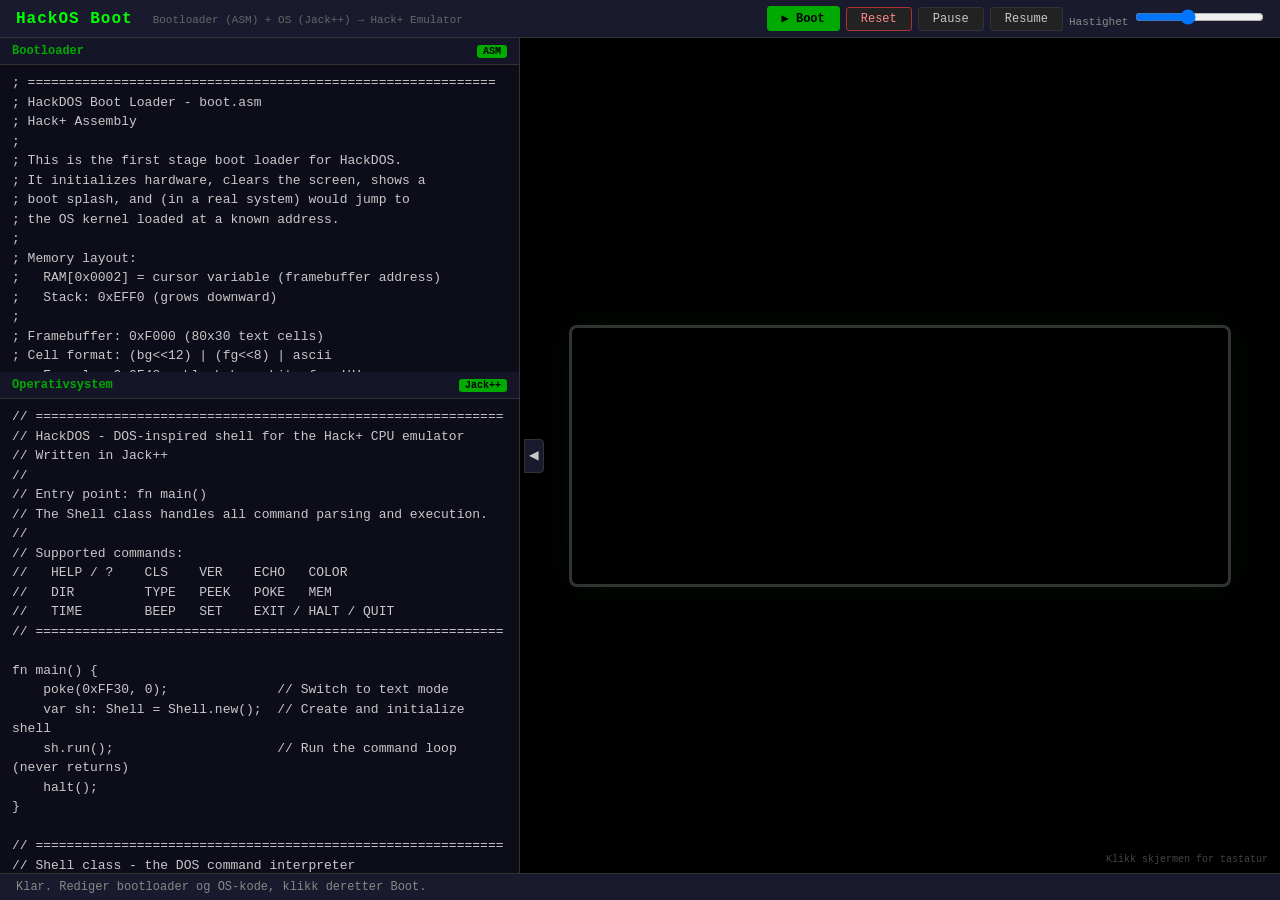
==== os.html @ a5d412b7 "Initial commit: Hack++ IDE, emulator, assembler, Jack++ compiler, VM translator, and HackDOS boot sy" ====
<!doctype html>
<html lang="no">
<head>
  <meta charset="utf-8">
  <meta name="viewport" content="width=device-width, initial-scale=1">
  <title>HackOS Boot — Hack+ OS Runner</title>
  <link rel="stylesheet" href="css/os-style.css">
</head>
<body>

  <div class="os-shell">
    <!-- Top bar -->
    <header class="os-topbar">
      <div style="display:flex;align-items:baseline;gap:8px">
        <h1>HackOS Boot</h1>
        <span class="sub">Bootloader (ASM) + OS (Jack++) → Hack+ Emulator</span>
      </div>
      <div class="toolbar">
        <button id="bootBtn" class="primary">&#9654; Boot</button>
        <button id="resetBtn" class="danger">Reset</button>
        <button id="pauseBtn">Pause</button>
        <button id="resumeBtn">Resume</button>
        <label>Hastighet <input id="speed" type="range" min="1000" max="5000000" value="2000000" step="10000"></label>
      </div>
    </header>

    <!-- Main area -->
    <div class="os-main">
      <!-- Setup panel (code editors) -->
      <div class="setup-panel" id="setupPanel">
        <div class="setup-section" style="flex:0.4">
          <h3>Bootloader <span class="tag">ASM</span></h3>
          <textarea id="bootloaderEditor" spellcheck="false">; ============================================================
; HackDOS Boot Loader - boot.asm
; Hack+ Assembly
;
; This is the first stage boot loader for HackDOS.
; It initializes hardware, clears the screen, shows a
; boot splash, and (in a real system) would jump to
; the OS kernel loaded at a known address.
;
; Memory layout:
;   RAM[0x0002] = cursor variable (framebuffer address)
;   Stack: 0xEFF0 (grows downward)
;
; Framebuffer: 0xF000 (80x30 text cells)
; Cell format: (bg<<12) | (fg<<8) | ascii
;   Example: 0x0F48 = black bg, white fg, 'H'
;            0x1F48 = blue bg,  white fg, 'H'
; ============================================================

.EQU DISP_CTRL,    0xFF30    ; Display mode register (0=text, 1=pixel)
.EQU FRAMEBUF,     0xF000    ; Start of framebuffer
.EQU FRAMEBUF_END, 0xF960    ; End of framebuffer (0xF000 + 2400)
.EQU STACK_TOP,    0xEFF0    ; Stack grows down from here
.EQU CURSOR_VAR,   0x0002    ; RAM address holding current cursor

; ============================================================
; RESET VECTOR / ENTRY POINT (address 0x0000)
; ============================================================

reset:
    ; --- Initialize stack pointer ---
    LDA SP, STACK_TOP

    ; --- Switch to text mode ---
    LDA A, DISP_CTRL
    CLR D
    STORE D, [A]

    ; --- Initialize cursor to framebuffer start ---
    LDA A, CURSOR_VAR
    LDA D, FRAMEBUF
    STORE D, [A]

    ; --------------------------------------------------------
    ; CLEAR SCREEN
    ; Fill 0xF000..0xF95F with 0x0720 (black bg, gray fg, space)
    ; This gives the classic dark DOS look.
    ; --------------------------------------------------------
    LDA A, FRAMEBUF
    LDA D, 0x0720
cls_loop:
    STORE D, [A]
    INC A
    PUSH D
    LDA D, FRAMEBUF_END
    CMP A, D
    POP D
    BRN cls_loop

    ; --------------------------------------------------------
    ; HEADER ROW (row 0)
    ; Fill row 0 (80 cells) with 0x1F20 (blue bg, white fg, space)
    ; --------------------------------------------------------
    LDA A, FRAMEBUF
    LDA D, 0x1F20
hdr_fill:
    STORE D, [A]
    INC A
    PUSH D
    LDA D, 0xF050
    CMP A, D
    POP D
    BRN hdr_fill

    ; Write "  HackDOS v1.0  " at col 32 (white on blue)
    ; 0xF000 + 32 = 0xF020
    LDA A, 0xF020
    LDA D, 0x1F20 ; ' '
    STORE D, [A+0]
    STORE D, [A+1]
    LDA D, 0x1F48 ; 'H'
    STORE D, [A+2]
    LDA D, 0x1F61 ; 'a'
    STORE D, [A+3]
    LDA D, 0x1F63 ; 'c'
    STORE D, [A+4]
    LDA D, 0x1F6B ; 'k'
    STORE D, [A+5]
    LDA D, 0x1F44 ; 'D'
    STORE D, [A+6]
    LDA D, 0x1F4F ; 'O'
    STORE D, [A+7]
    LDA D, 0x1F53 ; 'S'
    STORE D, [A+8]
    LDA D, 0x1F20 ; ' '
    STORE D, [A+9]
    LDA D, 0x1F76 ; 'v'
    STORE D, [A+10]
    LDA D, 0x1F31 ; '1'
    STORE D, [A+11]
    LDA D, 0x1F2E ; '.'
    STORE D, [A+12]
    LDA D, 0x1F30 ; '0'
    STORE D, [A+13]
    LDA D, 0x1F20 ; ' '
    STORE D, [A+14]
    STORE D, [A+15]

    ; Write "[?=Help]" at right side of header (col 70)
    ; 0xF000 + 70 = 0xF046
    LDA A, 0xF046
    LDA D, 0x1F5B ; '['
    STORE D, [A+0]
    LDA D, 0x1F3F ; '?'
    STORE D, [A+1]
    LDA D, 0x1F3D ; '='
    STORE D, [A+2]
    LDA D, 0x1F48 ; 'H'
    STORE D, [A+3]
    LDA D, 0x1F65 ; 'e'
    STORE D, [A+4]
    LDA D, 0x1F6C ; 'l'
    STORE D, [A+5]
    LDA D, 0x1F70 ; 'p'
    STORE D, [A+6]
    LDA D, 0x1F5D ; ']'
    STORE D, [A+7]

    ; --------------------------------------------------------
    ; BOOT MESSAGES
    ; Set cursor to each row and call print_str (B = string ptr)
    ; --------------------------------------------------------

    ; Row 2 = 0xF000 + 160 = 0xF0A0
    LDA A, CURSOR_VAR
    LDA D, 0xF0A0
    STORE D, [A]
    LDA A, STR_INIT
    MOV B, A
    LDA A, print_str
    CALL

    ; Row 3 = 0xF000 + 240 = 0xF0F0
    LDA A, CURSOR_VAR
    LDA D, 0xF0F0
    STORE D, [A]
    LDA A, STR_COPY
    MOV B, A
    LDA A, print_str
    CALL

    ; Row 5 = 0xF000 + 400 = 0xF190
    LDA A, CURSOR_VAR
    LDA D, 0xF190
    STORE D, [A]
    LDA A, STR_MEM
    MOV B, A
    LDA A, print_str
    CALL

    ; Row 6 = 0xF000 + 480 = 0xF1E0
    LDA A, CURSOR_VAR
    LDA D, 0xF1E0
    STORE D, [A]
    LDA A, STR_VID
    MOV B, A
    LDA A, print_str
    CALL

    ; Row 7 = 0xF000 + 560 = 0xF230
    LDA A, CURSOR_VAR
    LDA D, 0xF230
    STORE D, [A]
    LDA A, STR_KB
    MOV B, A
    LDA A, print_str
    CALL

    ; Short delay
    LDA A, delay
    CALL

    ; Row 9 = 0xF000 + 720 = 0xF2D0
    LDA A, CURSOR_VAR
    LDA D, 0xF2D0
    STORE D, [A]
    LDA A, STR_LOAD
    MOV B, A
    LDA A, print_str
    CALL

    ; Longer delay (3x)
    LDA A, delay
    CALL
    LDA A, delay
    CALL
    LDA A, delay
    CALL

    ; Row 11 = 0xF000 + 880 = 0xF370
    LDA A, CURSOR_VAR
    LDA D, 0xF370
    STORE D, [A]
    LDA A, STR_READY
    MOV B, A
    LDA A, print_str
    CALL

    ; --------------------------------------------------------
    ; Jump to VM bootstrap which starts the Jack++ OS kernel
    ; --------------------------------------------------------
    LDA A, __vm_boot
    JMP


; ============================================================
; SUBROUTINE: print_str
;
; Prints a null-terminated string to the framebuffer.
; Uses white-on-black (0x0F) color attribute.
;
; Input:  B = address of null-terminated string
;         RAM[CURSOR_VAR] (0x0002) = current cursor position
; Output: RAM[CURSOR_VAR] updated to next write position
; Clobbers: A, D (but saves/restores via stack), B (advances)
; ============================================================
print_str:
    PUSH A
    PUSH D
pstr_loop:
    MOV A, B              ; A = current string pointer
    LOAD D, [A]           ; D = character at that address
    TST D                 ; test D (sets Z if D == 0)
    BRZ pstr_done         ; null terminator -> done
    ; Build colored cell: 0x0F00 | character
    PUSH D                ; save raw character
    LDA D, 0x0F00         ; D = white-on-black attribute
    POP A                 ; A = raw character
    OR D, A               ; D = 0x0F00 | char (colored cell)
    ; Write colored cell to framebuffer at cursor position
    PUSH D                ; save colored cell
    LDA A, CURSOR_VAR     ; A = address of cursor variable
    LOAD A, [A]           ; A = cursor (framebuffer address)
    POP D                 ; D = colored cell
    STORE D, [A]          ; framebuffer[cursor] = colored cell
    INC A                 ; advance cursor (A = cursor + 1)
    ; Save updated cursor back to RAM
    PUSH D                ; save D (colored cell, no longer needed)
    MOV D, A              ; D = new cursor value
    LDA A, CURSOR_VAR     ; A = &cursor
    STORE D, [A]          ; RAM[CURSOR_VAR] = new cursor
    POP D                 ; restore D
    ; Advance string pointer: B = B + 1
    PUSH A                ; save A (= CURSOR_VAR = 2)
    LDI A, 1
    ADD B, A              ; B++ (string pointer advances)
    POP A                 ; restore A
    BRA pstr_loop
pstr_done:
    POP D
    POP A
    RET


; ============================================================
; SUBROUTINE: delay
;
; Busy-wait delay loop (~5000 iterations).
; ============================================================
delay:
    PUSH A
    PUSH D
    LDA D, 5000
dly_loop:
    DEC D
    TST D
    BRP dly_loop
    POP D
    POP A
    RET


; ============================================================
; STRING DATA (placed after HALT - CPU never reaches here)
; ============================================================

STR_INIT:
    .string "Initializing HackDOS v1.0 ..."

STR_COPY:
    .string "Copyright (c) 2025 HackCorp. All rights reserved."

STR_MEM:
    .string "Memory test ..............  2400 words [ OK ]"

STR_VID:
    .string "Video adapter .............  Text 80x30 [ OK ]"

STR_KB:
    .string "Keyboard ......................  PS/2 std [ OK ]"

STR_LOAD:
    .string "Loading COMMAND.COM ..."

STR_READY:
    .string "Starting HackDOS shell ..."
</textarea>
        </div>
        <div class="setup-section" style="flex:0.6">
          <h3>Operativsystem <span class="tag">Jack++</span></h3>
          <textarea id="osEditor" spellcheck="false">// ============================================================
// HackDOS - DOS-inspired shell for the Hack+ CPU emulator
// Written in Jack++
//
// Entry point: fn main()
// The Shell class handles all command parsing and execution.
//
// Supported commands:
//   HELP / ?    CLS    VER    ECHO   COLOR
//   DIR         TYPE   PEEK   POKE   MEM
//   TIME        BEEP   SET    EXIT / HALT / QUIT
// ============================================================

fn main() {
    poke(0xFF30, 0);              // Switch to text mode
    var sh: Shell = Shell.new();  // Create and initialize shell
    sh.run();                     // Run the command loop (never returns)
    halt();
}

// ============================================================
// Shell class - the DOS command interpreter
// ============================================================
class Shell {
    field buf: Array;    // Input buffer (up to 81 characters)
    field len: int;      // Current length of input in buf

    // Constructor: initialize buffer and draw the boot screen
    new() {
        this.buf = Array.new(82);
        this.len = 0;
        Shell.drawHeader();
        this.printBanner();
    }

    // --------------------------------------------------------
    // Static: draw the blue title bar at row 0
    // --------------------------------------------------------
    fn drawHeader() {
        // Fill row 0 (80 cells) with white-on-blue spaces
        // Cell format: (bg<<12)|(fg<<8)|char   => 0x1F20 = blue bg, white fg, space
        var i: int = 0;
        while (i < 80) {
            poke(0xF000 + i, 0x1F20);
            i = i + 1;
        }
        // Write "  HackDOS v1.0  " centered at col 32
        var title: String = "  HackDOS v1.0  ";
        var col: int = 32;
        var j: int = 0;
        while (j < title.length()) {
            poke(0xF000 + col + j, 0x1F00 | title.charAt(j));
            j = j + 1;
        }
        title.dispose();
        // Write "[?=Help]" at right (col 70)
        var help: String = "[?=Help]";
        var k: int = 0;
        while (k < 8) {
            poke(0xF000 + 70 + k, 0x1F00 | help.charAt(k));
            k = k + 1;
        }
        help.dispose();
        Output.moveCursor(1, 0);
    }

    // --------------------------------------------------------
    // Print the welcome banner (shown at startup)
    // --------------------------------------------------------
    method printBanner() {
        Output.println();
        Output.printString("HackDOS Version 1.0  [Hack+ 16-bit CPU]");
        Output.println();
        Output.printString("(c) 2025 HackCorp  |  64K address space  |  80x30 text display");
        Output.println();
        Output.println();
        Output.printString("Type HELP or ? for a list of commands.");
        Output.println();
        Output.println();
    }

    // --------------------------------------------------------
    // Main loop: prompt -> read line -> execute command
    // --------------------------------------------------------
    method run() {
        loop {
            this.printPrompt();
            this.readLine();
            if (this.len > 0) {
                this.execCommand();
            }
        }
    }

    // Print the DOS-style prompt "C:\> " in bright green
    method printPrompt() {
        Output.printChar(0x0A00 | 67);   // 'C'
        Output.printChar(0x0A00 | 58);   // ':'
        Output.printChar(0x0A00 | 92);   // '\'
        Output.printChar(0x0A00 | 62);   // '>'
        Output.printChar(32);            // space (default white)
    }

    // --------------------------------------------------------
    // Read one line of input from keyboard into this.buf
    // Handles: Enter (submit), Backspace (delete), printable chars
    // --------------------------------------------------------
    method readLine() {
        this.len = 0;
        loop {
            var c: int = Keyboard.readChar();
            if (c == 10) {                // Enter (LF)
                Output.println();
                break;
            } else {
                if (c == 8) {             // Backspace
                    if (this.len > 0) {
                        this.len = this.len - 1;
                        Output.backSpace();
                    }
                } else {
                    if ((c > 31) & (c < 127) & (this.len < 80)) {
                        this.buf[this.len] = c;
                        this.len = this.len + 1;
                        Output.printChar(c);
                    }
                }
            }
        }
        this.buf[this.len] = 0;   // null-terminate
    }

    // --------------------------------------------------------
    // Helper: convert lowercase letter to uppercase
    // --------------------------------------------------------
    method upcase(c: int) -> int {
        if ((c > 96) & (c < 123)) {
            return c - 32;
        }
        return c;
    }

    // --------------------------------------------------------
    // matchCmd: check if the input (case-insensitive) starts
    // with the given command string, followed by space or end.
    // --------------------------------------------------------
    method matchCmd(cmd: String) -> bool {
        var n: int = cmd.length();
        if (this.len < n) {
            return false;
        }
        var i: int = 0;
        while (i < n) {
            if (this.upcase(this.buf[i]) != cmd.charAt(i)) {
                return false;
            }
            i = i + 1;
        }
        // Make sure it's a full word (next char must be space, tab, or end)
        if (this.len > n) {
            var nxt: int = this.buf[n];
            if ((nxt != 32) & (nxt != 9) & (nxt != 0)) {
                return false;
            }
        }
        return true;
    }

    // --------------------------------------------------------
    // argStart: return index of first non-space char after
    // the command (cmdLen = length of the command word).
    // --------------------------------------------------------
    method argStart(cmdLen: int) -> int {
        var i: int = cmdLen;
        while ((i < this.len) & (this.buf[i] == 32)) {
            i = i + 1;
        }
        return i;
    }

    // --------------------------------------------------------
    // matchAt: case-insensitive match of target string
    // against this.buf starting at position `start`.
    // --------------------------------------------------------
    method matchAt(start: int, target: String) -> bool {
        var n: int = target.length();
        if ((this.len - start) < n) {
            return false;
        }
        var i: int = 0;
        while (i < n) {
            if (this.upcase(this.buf[start + i]) != target.charAt(i)) {
                return false;
            }
            i = i + 1;
        }
        return true;
    }

    // --------------------------------------------------------
    // Command dispatcher
    // --------------------------------------------------------
    method execCommand() {
        if (this.matchCmd("?") | this.matchCmd("HELP")) {
            this.cmdHelp();
        } else if (this.matchCmd("CLS")) {
            this.cmdCls();
        } else if (this.matchCmd("VER")) {
            this.cmdVer();
        } else if (this.matchCmd("ECHO")) {
            this.cmdEcho();
        } else if (this.matchCmd("COLOR")) {
            this.cmdColor();
        } else if (this.matchCmd("DIR")) {
            this.cmdDir();
        } else if (this.matchCmd("TYPE")) {
            this.cmdType();
        } else if (this.matchCmd("PEEK")) {
            this.cmdPeek();
        } else if (this.matchCmd("POKE")) {
            this.cmdPoke();
        } else if (this.matchCmd("MEM")) {
            this.cmdMem();
        } else if (this.matchCmd("TIME")) {
            this.cmdTime();
        } else if (this.matchCmd("BEEP")) {
            this.cmdBeep();
        } else if (this.matchCmd("SET")) {
            this.cmdSet();
        } else if (this.matchCmd("EXIT") | this.matchCmd("QUIT") | this.matchCmd("HALT")) {
            this.cmdHalt();
        } else {
            Output.printString("Bad command or file name.");
            Output.println();
        }
    }

    // --------------------------------------------------------
    // HELP - list all available commands
    // --------------------------------------------------------
    method cmdHelp() {
        Output.println();
        Output.printString("Available commands:");
        Output.println();
        Output.printString("  ?  / HELP         Show this help screen");
        Output.println();
        Output.printString("  CLS               Clear the screen");
        Output.println();
        Output.printString("  VER               Show version info");
        Output.println();
        Output.printString("  ECHO <text>       Print text to screen");
        Output.println();
        Output.printString("  COLOR <0-15>      Set foreground color (0-15)");
        Output.println();
        Output.printString("  DIR               List directory");
        Output.println();
        Output.printString("  TYPE <file>       Show file contents");
        Output.println();
        Output.printString("  PEEK <addr>       Read memory (hex address)");
        Output.println();
        Output.printString("  POKE <addr> <val> Write memory (hex)");
        Output.println();
        Output.printString("  MEM               Show memory map");
        Output.println();
        Output.printString("  TIME              Show timer counter");
        Output.println();
        Output.printString("  BEEP              Play a 440 Hz beep");
        Output.println();
        Output.printString("  SET               Show environment variables");
        Output.println();
        Output.printString("  EXIT / HALT       Stop the CPU");
        Output.println();
        Output.println();
    }

    // --------------------------------------------------------
    // CLS - clear screen and redraw header
    // --------------------------------------------------------
    method cmdCls() {
        // Fill framebuffer with 0x0720 (dark gray on black, space)
        // Note: 0xF000 as a signed 16-bit int = -4096
        // The poke address wraps correctly in 16-bit space
        var i: int = 0;
        while (i < 2400) {
            poke(0xF000 + i, 0x0720);
            i = i + 1;
        }
        Shell.drawHeader();
    }

    // --------------------------------------------------------
    // VER - show version information
    // --------------------------------------------------------
    method cmdVer() {
        Output.println();
        Output.printString("HackDOS Version 1.0");
        Output.println();
        Output.printString("Running on the Hack+ 16-bit CPU emulator.");
        Output.println();
        Output.printString("  CPU:      Hack+ (16-bit, 64K address space)");
        Output.println();
        Output.printString("  Display:  Text mode 80 x 30 characters");
        Output.printString("  RAM:      ~64KB total");
        Output.println();
        Output.println();
    }

    // --------------------------------------------------------
    // ECHO - print everything after "ECHO "
    // --------------------------------------------------------
    method cmdEcho() {
        var i: int = this.argStart(4);
        while (i < this.len) {
            Output.printChar(this.buf[i]);
            i = i + 1;
        }
        Output.println();
    }

    // --------------------------------------------------------
    // COLOR <n> - show a color sample (0-15)
    // --------------------------------------------------------
    method cmdColor() {
        var astart: int = this.argStart(5);
        if (astart >= this.len) {
            Output.printString("Usage: COLOR <0-15>");
            Output.println();
            return;
        }
        // Parse 1 or 2 digit color number
        var fg: int = this.buf[astart] - 48;
        if ((astart + 1 < this.len) & (this.buf[astart + 1] >= 48) & (this.buf[astart + 1] <= 57)) {
            fg = fg * 10 + (this.buf[astart + 1] - 48);
        }
        if ((fg < 0) | (fg > 15)) {
            Output.printString("Invalid color. Use 0-15.");
            Output.println();
            return;
        }
        Output.println();
        Output.printString("  Color ");
        Output.printInt(fg);
        Output.printString(": ");
        var attr: int = fg << 8;   // fg color in bits 8-11
        Output.printChar(attr | 72);   // 'H'
        Output.printChar(attr | 65);   // 'A'
        Output.printChar(attr | 67);   // 'C'
        Output.printChar(attr | 75);   // 'K'
        Output.printChar(attr | 68);   // 'D'
        Output.printChar(attr | 79);   // 'O'
        Output.printChar(attr | 83);   // 'S'
        Output.println();
        Output.println();
    }

    // --------------------------------------------------------
    // DIR - show a fake directory listing
    // --------------------------------------------------------
    method cmdDir() {
        Output.println();
        Output.printString(" Volume in drive C: HACKDOS");
        Output.println();
        Output.printString(" Volume Serial Number is 1984-DEAD");
        Output.println();
        Output.printString(" Directory of C:\\");
        Output.println();
        Output.println();
        Output.printString("COMMAND  COM        16,384   03-16-2025  12:00a");
        Output.println();
        Output.printString("AUTOEXEC BAT           128   03-16-2025  12:00a");
        Output.println();
        Output.printString("CONFIG   SYS            64   03-16-2025  12:00a");
        Output.println();
        Output.printString("HACKDOS  SYS        32,768   03-16-2025  12:00a");
        Output.println();
        Output.printString("README   TXT           512   03-16-2025  12:00a");
        Output.println();
        Output.println();
        Output.printString("         5 File(s)    49,856 bytes");
        Output.println();
        Output.printString("                      14,336 bytes free");
        Output.println();
        Output.println();
    }

    // --------------------------------------------------------
    // TYPE <file> - show a file's contents
    // Currently supports: README, README.TXT
    // --------------------------------------------------------
    method cmdType() {
        var astart: int = this.argStart(4);
        if (astart >= this.len) {
            Output.printString("Usage: TYPE <filename>");
            Output.println();
            return;
        }
        if (this.matchAt(astart, "README")) {
            Output.println();
            Output.printString("HackDOS Version 1.0 - README.TXT");
            Output.println();
            Output.printString("=================================");
            Output.println();
            Output.println();
            Output.printString("Welcome to HackDOS, a DOS-inspired command shell");
            Output.println();
            Output.printString("running on the Hack+ 16-bit CPU emulator.");
            Output.println();
            Output.println();
            Output.printString("This OS was written in Jack++, a class-based language");
            Output.println();
            Output.printString("that compiles to Hack+ VM bytecode, then to native");
            Output.println();
            Output.printString("Hack+ assembly machine code.");
            Output.println();
            Output.println();
            Output.printString("The boot loader (boot.asm) is written in Hack+ assembly.");
            Output.println();
            Output.printString("It initializes the hardware, draws the boot screen, and");
            Output.println();
            Output.printString("would normally load this kernel from disk.");
            Output.println();
            Output.println();
            Output.printString("Type HELP or ? for a list of available commands.");
            Output.println();
            Output.println();
        } else {
            Output.printString("File not found.");
            Output.println();
        }
    }

    // --------------------------------------------------------
    // parseHex: parse a hexadecimal number from this.buf
    // starting at index `start`. Handles optional 0x prefix.
    // --------------------------------------------------------
    method parseHex(start: int) -> int {
        var i: int = start;
        var result: int = 0;
        // Skip leading spaces
        while ((i < this.len) & (this.buf[i] == 32)) {
            i = i + 1;
        }
        // Skip "0x" or "0X" prefix
        if ((i + 1 < this.len) & (this.buf[i] == 48) & (this.upcase(this.buf[i + 1]) == 88)) {
            i = i + 2;
        }
        // Parse hex digits
        while (i < this.len) {
            var c: int = this.upcase(this.buf[i]);
            if ((c >= 48) & (c <= 57)) {
                result = (result << 4) | (c - 48);
            } else {
                if ((c >= 65) & (c <= 70)) {
                    result = (result << 4) | (c - 55);
                } else {
                    break;
                }
            }
            i = i + 1;
        }
        return result;
    }

    // --------------------------------------------------------
    // printHex: print val as 4 hex digits (e.g. "F000")
    // --------------------------------------------------------
    method printHex(val: int) {
        var i: int = 3;
        while (i > -1) {
            var shift: int = i * 4;
            var nibble: int = (val >> shift) & 15;
            var c: int = 0;
            if (nibble < 10) {
                c = 48 + nibble;   // '0'..'9'
            } else {
                c = 55 + nibble;   // 'A'..'F'
            }
            Output.printChar(c);
            i = i - 1;
        }
    }

    // --------------------------------------------------------
    // PEEK <addr> - read and display a memory address
    // --------------------------------------------------------
    method cmdPeek() {
        var astart: int = this.argStart(4);
        var addr: int = this.parseHex(astart);
        var val: int = peek(addr);
        Output.printString("  [0x");
        this.printHex(addr);
        Output.printString("]  =  0x");
        this.printHex(val);
        Output.printString("  (");
        Output.printInt(val);
        Output.printChar(41);   // ')'
        Output.println();
    }

    // --------------------------------------------------------
    // POKE <addr> <val> - write a value to memory
    // --------------------------------------------------------
    method cmdPoke() {
        var i: int = this.argStart(4);
        var addr: int = this.parseHex(i);
        // Skip past the first argument to find the value
        while ((i < this.len) & (this.buf[i] != 32)) {
            i = i + 1;
        }
        var val: int = this.parseHex(i);
        poke(addr, val);
        Output.printString("  Wrote 0x");
        this.printHex(val);
        Output.printString("  ->  [0x");
        this.printHex(addr);
        Output.printChar(93);   // ']'
        Output.println();
    }

    // --------------------------------------------------------
    // MEM - display the Hack+ memory map
    // --------------------------------------------------------
    method cmdMem() {
        Output.println();
        Output.printString("  Hack+ 16-bit Memory Map (64K):");
        Output.println();
        Output.printString("  -----------------------------------");
        Output.println();
        Output.printString("  0x0000 - 0x000F   System / reserved");
        Output.println();
        Output.printString("  0x0010 - 0x00FF   Static variables");
        Output.println();
        Output.printString("  0x0100 - 0xEFEF   Heap  (grows up)");
        Output.println();
        Output.printString("  0xEFF0 - 0xEFFF   Stack (grows down from 0xEFF0)");
        Output.println();
        Output.printString("  0xF000 - 0xF95F   Framebuffer  (80x30 text / 160x60 pixels)");
        Output.println();
        Output.printString("  0xFF00 - 0xFF01   Keyboard I/O");
        Output.println();
        Output.printString("  0xFF10 - 0xFF12   Timer");
        Output.println();
        Output.printString("  0xFF20 - 0xFF23   UART");
        Output.println();
        Output.printString("  0xFF30 - 0xFF31   Display controller");
        Output.println();
        Output.printString("  0xFF40 - 0xFF43   Sound (2 channels)");
        Output.println();
        Output.printString("  0xFF50 - 0xFF53   Disk controller");
        Output.println();
        Output.println();
    }

    // --------------------------------------------------------
    // TIME - display the hardware timer registers
    // --------------------------------------------------------
    method cmdTime() {
        var cnt: int = peek(0xFF12);
        var intv: int = peek(0xFF11);
        var ctrl: int = peek(0xFF10);
        Output.println();
        Output.printString("  Timer control:   0x");
        this.printHex(ctrl);
        Output.println();
        Output.printString("  Timer interval:  ");
        Output.printInt(intv);
        Output.println();
        Output.printString("  Timer counter:   ");
        Output.printInt(cnt);
        Output.println();
        Output.println();
    }

    // --------------------------------------------------------
    // BEEP - play a 440 Hz square wave beep for 250ms
    //
    // Sound register layout (0xFF40-0xFF43):
    //   offset 0 (0xFF40): Ch0 frequency (N: freq = 1,000,000 / N Hz)
    //   offset 1 (0xFF41): Ch0 control   (bit3=enable, bits4-7=volume, bits8-9=waveform)
    //   offset 2 (0xFF42): Ch1 frequency
    //   offset 3 (0xFF43): Ch1 control
    // --------------------------------------------------------
    method cmdBeep() {
        poke(0xFF40, 2273);             // Ch0 freq: 1000000/2273 = ~440 Hz
        poke(0xFF41, 8 | (12 << 4));   // Ch0: enable + volume=12 + square wave
        Sys.wait(250);
        poke(0xFF41, 0);               // Ch0: disable
        Output.printString("  *BEEP*  (440 Hz, 250 ms)");
        Output.println();
    }

    // --------------------------------------------------------
    // SET - show environment variables
    // --------------------------------------------------------
    method cmdSet() {
        Output.println();
        Output.printString("  OS=HackDOS");
        Output.println();
        Output.printString("  VERSION=1.0");
        Output.println();
        Output.printString("  COMSPEC=C:\\COMMAND.COM");
        Output.println();
        Output.printString("  PROMPT=C:\\>");
        Output.println();
        Output.printString("  PATH=C:\\;C:\\SYSTEM");
        Output.println();
        Output.printString("  CPU=Hack+16");
        Output.println();
        Output.printString("  DISPLAY=TEXT80x30");
        Output.println();
        Output.printString("  HEAP_BASE=0x0100");
        Output.println();
        Output.printString("  STACK_TOP=0xEFF0");
        Output.println();
        Output.println();
    }

    // --------------------------------------------------------
    // HALT / EXIT / QUIT - stop the CPU
    // --------------------------------------------------------
    method cmdHalt() {
        Output.println();
        Output.printString("System halted. Goodbye!");
        Output.println();
        halt();
    }
}
</textarea>
        </div>
      </div>

      <!-- Screen area -->
      <div class="screen-area">
        <button class="toggle-setup" id="toggleSetup">&#9664;</button>
        <div class="monitor-frame">
          <canvas id="screen" width="640" height="240" tabindex="1"></canvas>
        </div>
        <span class="kb-hint">Klikk skjermen for tastatur</span>
      </div>
    </div>

    <!-- Error panel -->
    <div class="error-panel" id="errorPanel"></div>

    <!-- Bottom bar -->
    <div class="os-bottom">
      <span class="status" id="status">Klar.</span>
    </div>
  </div>

  <!-- Shared helpers & modules (same as IDE) -->
  <script src="js/helpers.js"></script>
  <script src="js/graphics-data.js"></script>
  <script src="js/assembler.js"></script>
  <script src="js/jack-compiler.js"></script>
  <script src="js/vm-translator.js"></script>
  <script src="js/utils.js"></script>

  <!-- OS Boot logic -->
  <script src="js/os-boot.js"></script>

</body>
</html>
---- css/os-style.css ----
/* HackOS Boot — retro terminal styling */
*,*::before,*::after{box-sizing:border-box;margin:0;padding:0}
:root{
  --bg:#111;--panel:#1a1a2e;--border:#333;--fg:#c8c8c8;
  --accent:#0f0;--accent-dim:#0a0;--warn:#fa0;--err:#f44;
  --mono:'Consolas','Courier New',monospace;
}
html,body{height:100%;background:var(--bg);color:var(--fg);font-family:var(--mono);font-size:14px;overflow:hidden}

/* Layout */
.os-shell{display:flex;flex-direction:column;height:100vh}
.os-topbar{display:flex;align-items:center;justify-content:space-between;padding:6px 16px;background:var(--panel);border-bottom:1px solid var(--border)}
.os-topbar h1{font-size:16px;color:var(--accent);letter-spacing:1px}
.os-topbar .sub{font-size:11px;color:#666;margin-left:12px}

/* Main area */
.os-main{flex:1;display:flex;overflow:hidden}

/* Setup panel (left) */
.setup-panel{width:520px;display:flex;flex-direction:column;border-right:1px solid var(--border);background:var(--panel);overflow-y:auto;flex-shrink:0;transition:width .3s}
.setup-panel.collapsed{width:0;overflow:hidden;border-right:none}
.setup-section{display:flex;flex-direction:column;flex:1;min-height:0}
.setup-section h3{padding:6px 12px;font-size:12px;color:var(--accent-dim);background:#151528;border-bottom:1px solid var(--border);cursor:default;display:flex;justify-content:space-between;align-items:center}
.setup-section h3 span.tag{font-size:10px;background:var(--accent-dim);color:#000;padding:1px 6px;border-radius:3px}
.setup-section textarea{flex:1;resize:none;background:#0d0d1a;color:var(--fg);border:none;padding:8px 12px;font-family:var(--mono);font-size:13px;line-height:1.5;outline:none;tab-size:4;min-height:120px}
.setup-section textarea:focus{background:#0f0f22}

/* Screen area (right) */
.screen-area{flex:1;display:flex;flex-direction:column;align-items:center;justify-content:center;background:#000;position:relative}
.monitor-frame{border:3px solid #333;border-radius:8px;background:#000;padding:8px;box-shadow:0 0 40px rgba(0,255,0,.05)}
.monitor-frame canvas{display:block;image-rendering:pixelated;cursor:crosshair}
/* CRT scanline effect */
.monitor-frame canvas{
  background:#000;
}

/* Bottom bar */
.os-bottom{display:flex;align-items:center;gap:12px;padding:6px 16px;background:var(--panel);border-top:1px solid var(--border);font-size:12px}
.os-bottom .status{flex:1;color:#888;overflow:hidden;text-overflow:ellipsis;white-space:nowrap}
.os-bottom .status.error{color:var(--err)}

/* Buttons */
button{font-family:var(--mono);font-size:12px;padding:4px 14px;border:1px solid var(--border);background:#222;color:var(--fg);cursor:pointer;border-radius:3px;transition:background .15s}
button:hover{background:#333}
button.primary{background:var(--accent-dim);color:#000;border-color:var(--accent-dim);font-weight:bold}
button.primary:hover{background:var(--accent)}
button.danger{border-color:#a33;color:#f88}
button.danger:hover{background:#411}

/* Toolbar */
.toolbar{display:flex;gap:6px;align-items:center}
.toolbar label{color:#888;font-size:11px}

/* Error panel */
.error-panel{display:none;max-height:120px;overflow-y:auto;background:#1a0000;border-top:1px solid #600;padding:8px 12px;font-size:12px;color:var(--err);white-space:pre-wrap}
.error-panel.visible{display:block}

/* Toggle button for sidebar */
.toggle-setup{position:absolute;left:4px;top:50%;transform:translateY(-50%);z-index:10;background:var(--panel);border:1px solid var(--border);color:var(--fg);padding:8px 4px;cursor:pointer;border-radius:0 4px 4px 0;font-size:16px;line-height:1}

/* Keyboard hint */
.kb-hint{position:absolute;bottom:8px;right:12px;font-size:10px;color:#444}

/* Responsive */
@media(max-width:900px){
  .setup-panel{width:100%;max-height:40vh;border-right:none;border-bottom:1px solid var(--border)}
  .os-main{flex-direction:column}
}
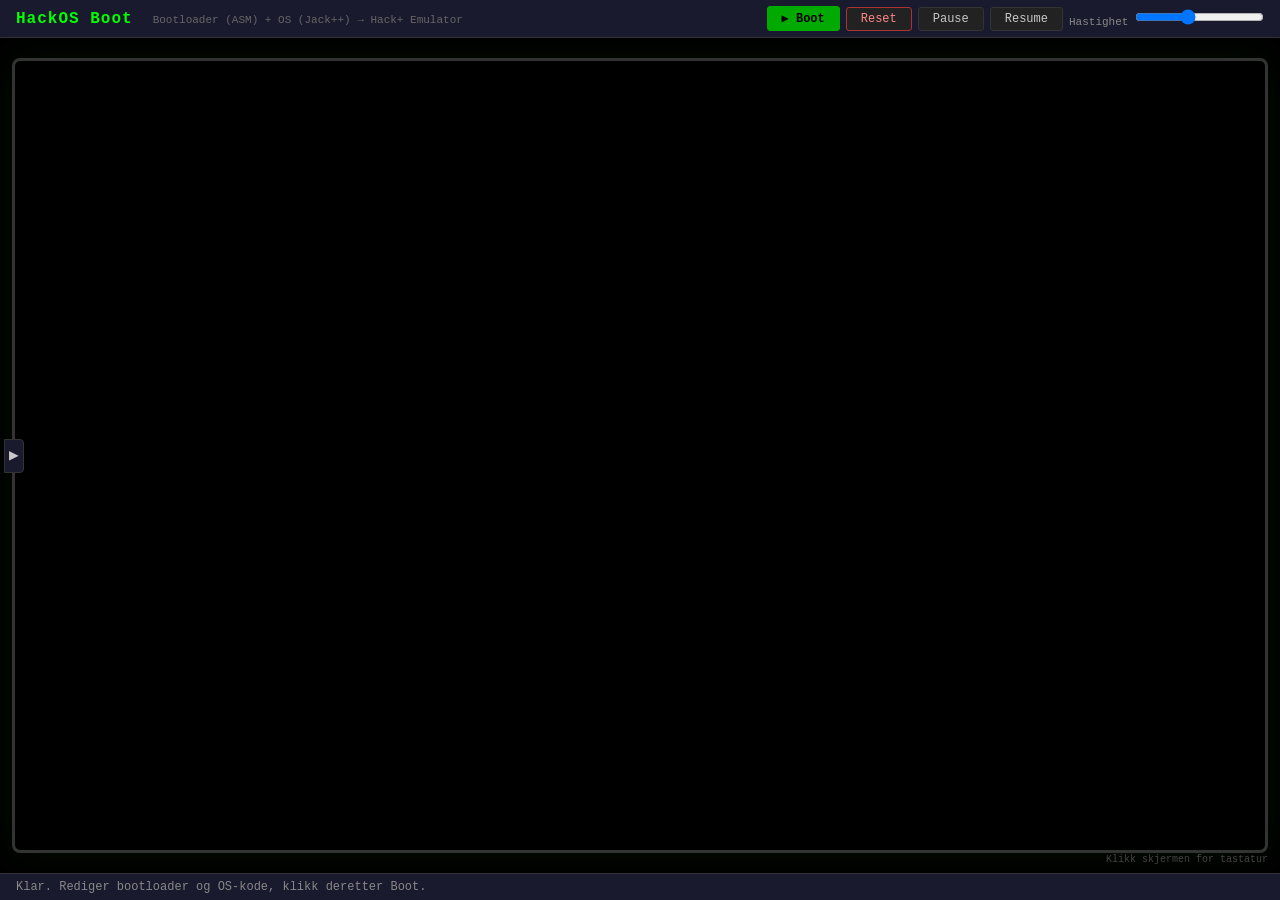
==== commit caf05e58: "Larger screen" ====
--- a/os.html
+++ b/os.html
@@ -27,7 +27,7 @@
     <!-- Main area -->
     <div class="os-main">
       <!-- Setup panel (code editors) -->
-      <div class="setup-panel" id="setupPanel">
+      <div class="setup-panel collapsed" id="setupPanel">
         <div class="setup-section" style="flex:0.4">
           <h3>Bootloader <span class="tag">ASM</span></h3>
           <textarea id="bootloaderEditor" spellcheck="false">; ============================================================
@@ -973,7 +973,7 @@
 
       <!-- Screen area -->
       <div class="screen-area">
-        <button class="toggle-setup" id="toggleSetup">&#9664;</button>
+        <button class="toggle-setup" id="toggleSetup">&#9654;</button>
         <div class="monitor-frame">
           <canvas id="screen" width="640" height="240" tabindex="1"></canvas>
         </div>
--- a/css/os-style.css
+++ b/css/os-style.css
@@ -26,9 +26,9 @@
 .setup-section textarea:focus{background:#0f0f22}
 
 /* Screen area (right) */
-.screen-area{flex:1;display:flex;flex-direction:column;align-items:center;justify-content:center;background:#000;position:relative}
-.monitor-frame{border:3px solid #333;border-radius:8px;background:#000;padding:8px;box-shadow:0 0 40px rgba(0,255,0,.05)}
-.monitor-frame canvas{display:block;image-rendering:pixelated;cursor:crosshair}
+.screen-area{flex:1;display:flex;flex-direction:column;align-items:center;justify-content:center;background:#000;position:relative;overflow:hidden}
+.monitor-frame{border:3px solid #333;border-radius:8px;background:#000;padding:8px;box-shadow:0 0 40px rgba(0,255,0,.05);display:flex;align-items:center;justify-content:center;width:calc(100% - 24px);height:calc(100% - 40px)}
+.monitor-frame canvas{display:block;image-rendering:pixelated;cursor:crosshair;width:100%;height:100%;object-fit:contain}
 /* CRT scanline effect */
 .monitor-frame canvas{
   background:#000;
